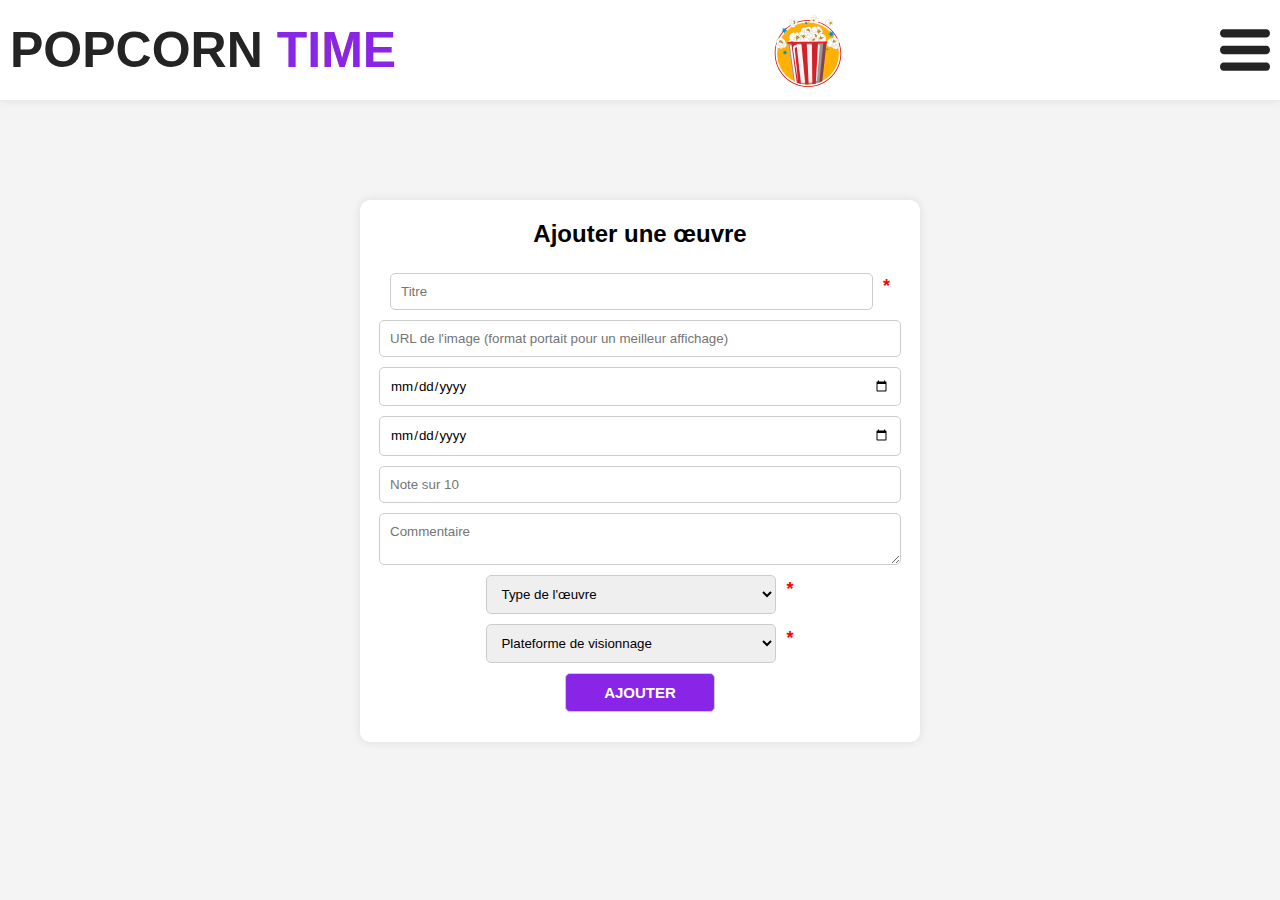
==== new.html @ b9324960 "first commit" ====
<!DOCTYPE html>
<html lang="en">
<head>
    <meta charset="UTF-8">
    <meta name="viewport" content="width=device-width, initial-scale=1.0">
    <link rel="stylesheet" type="text/css" href="./new/new.css">
    <link rel="stylesheet" type="text/css" href="./common/common.css">
    <link rel="shortcut icon" href="../assets/logo.svg" type="image/x-icon">
    <script src="https://code.jquery.com/jquery-3.3.1.js" crossorigin="anonymous"></script>
    <title>Popcorn Time - Nouveau</title>
</head>
<body>
    
    <!--
    __     ____      ________ _      _____ _   _ 
\ \   / /\ \    / /  ____| |    |_   _| \ | |
 \ \_/ /  \ \  / /| |__  | |      | | |  \| |
  \   /    \ \/ / |  __| | |      | | | . ` |
   | |      \  /  | |____| |____ _| |_| |\  |
   |_|       \/   |______|______|_____|_| \_|

   -->
    <nav class="navbar">
        <div class="max-width">
            <h1><span class="title1">POPCORN </span><span class="title2">TI<span title="Motusma" id="motusma" onclick="motusma()">M</span>E</span></h1>
            <img id="site-logo" src="../assets/logo.svg" alt="Logo du site" width="70px" title="Hmmmm">
            <ul class="menu">
                <li><a href="/index.html#films" class="menu-btn">Films</a></li>
                <li><a href="/index.html#series" class="menu-btn">Séries</a></li>
                <li><a href="/index.html#animes" class="menu-btn">Animés</a></li>
                <li><a href="/index.html#favoris" class="menu-btn">Favoris</a></li>
            </ul>
            <div class="menu-btn">
            <img id="menu-icon" src="../assets/bars.svg" alt="Menu bars" width="50px">
            </div>
        </div>
    </nav>

    <div class="container" id="new-container">
        <h2 id="form-title">Ajouter une œuvre</h2>

        <form id="addEntryForm">
            <div class="required-field">
                <input type="text" id="title" placeholder="Titre" required>
                <span class="required-label">*</span>
            </div>
        
            <input type="text" id="imageUrl" placeholder="URL de l'image (format portait pour un meilleur affichage)">
        
            <input type="date" id="startDate" placeholder="Date de début du visionnage">
            
            <input type="date" id="endDate" placeholder="Date de fin du visionnage">
            
            <input type="number" id="rating" placeholder="Note sur 10" min="0" max="10" step="0.1">

            <textarea id="comment" placeholder="Commentaire"></textarea>
        
            <div class="required-field">
                <select id="genre" required>
                    <option value="">Type de l'œuvre</option>
                    <option value="film">Film</option>
                    <option value="serie">Série</option>
                    <option value="anime">Animé</option>
                </select>
                <span class="required-label">*</span>
            </div>
        
            <div class="required-field">
                <select id="plateforme" required>
                    <option value="">Plateforme de visionnage</option>
                    <option value="adn">ADN</option>
                    <option value="amazon">Amazon Prime Vidéo</option>
                    <option value="canalvod">Canal VOD</option>
                    <option value="crunchyroll">Crunchyroll</option>
                    <option value="disney+">Disney +</option>
                    <option value="netflix">Netflix</option>
                    <option value="ocs">OCS</option>
                    <option value="tele">Télévision</option>
                    <option value="yt">YouTube</option>
                    <option value="autre">Autre</option>
                </select>
                <span class="required-label">*</span>
            </div>
        
            <button id="submit-button" type="submit">Ajouter</button>
        </form>
        
    </div>

    <div id="success-modal" class="modal">
        <div class="modal-content" id="success-modal-content">
            <span class="close" onclick="closeAndResetSuccessModal()">&times;</span>
            <h5 id="modal-title">Oeuvre ajoutée avec succès !</h5>
            <button onclick="redirectHome()">Accueil</button>
            <button onclick="closeAndResetSuccessModal()">Ok</button>
        </div>
    </div>

</body>
<script src="./common/common.js"></script>
<script src="./new/new.js"></script>
</html>
---- new/new.css ----
input, select, textarea, button {
    width: 100%;
    margin-top: 10px;
    padding: 10px;
    border: 1px solid #ccc;
    border-radius: 5px;
}

select {
    max-width: 290px;
}

#new-container {
    margin-top: 200px !important;
    max-width: 500px;
    padding: 30px;
}

#addEntryForm {
    display: flex;
    flex-direction: column;
    align-items: center;
    justify-content: center;
    justify-items: center;
    text-align: center;
    align-content: center;
}

#form-title {
    text-align: center;
    margin-top: -10px;
    margin-bottom: 15px;
}

button {
    background: #8925e7;
    color: white;
    max-width: 150px;
    text-transform: uppercase;
    font-weight: bolder;
    font-size: 15px;
    cursor: pointer;
    transition: 0.3s;

    &:hover {
        background: #6a1cbf;
    }
}

.required-field {
    display: flex;
    align-items: center;
    justify-content: center;
    width: 100%;
    position: relative;
}

.required-label {
    color: red;
    font-size: 18px;
    font-weight: bold;
    margin-left: 10px;
}

/* Fenêtre */
#success-modal-content {
    display: flex;
    flex-direction: column;
    justify-content: center;
    align-items: center;
    gap: 10px;

    button {
        background: #8925e7;
        width: 100%;
        padding: 10px;
        border: 1px solid #ccc;
        border-radius: 5px;
        color: white;
        max-width: 150px;
        text-transform: uppercase;
        font-weight: bolder;
        font-size: 15px;
        cursor: pointer;
        transition: 0.3s;
    
        &:hover {
            background: #6a1cbf;
        }
    }
}
---- common/common.css ----
html {
    --fallback-fonts: Helvetica Neue, helvetica, arial, Hiragino Kaku Gothic ProN, Meiryo, MS Gothic;
    user-select: none;
    -moz-user-select: none;
    -webkit-user-drag: none;
    -webkit-user-select: none;
    overflow: auto;
    padding: 0;
    margin: 0;
}

* {
    -webkit-user-drag: none;
    font-family: 'Poppins', sans-serif;
}

body {
    background-color: #f4f4f4;
    margin: 0;
    padding: 0;
}

.container {
    max-width: 600px;
    margin: auto;
    background: white;
    padding: 20px;
    border-radius: 10px;
    box-shadow: 0 0 10px rgba(0, 0, 0, 0.1);
}

.index {
    max-width: 1500px !important;
    margin-left: 50px;
    margin-right: 50px;
}

:root {
    --encore-title-font-stack: CircularSpTitle, CircularSp-Arab, CircularSp-Hebr, CircularSp-Cyrl, CircularSp-Grek, CircularSp-Deva, var(--fallback-fonts, sans-serif);
}

/* Header */
h1 {
    text-align: center;
    font-size: 50px;
}

.title1 {
    color: #242424;
}

.title2 {
    color: #8925e7;
}

#motusma {
    background-size: cover;
    background-clip: text;
    -webkit-background-clip: text;
    background-color: orange;
    display: inline-block;
    cursor: crosshair;
    transition: all ease-in-out .2s;

    &:hover {
        transform: rotateZ(360deg);
        scale: 1.2;
        filter: drop-shadow(0 0 .25vh gold);
        animation: hello 1s;
        color: transparent;
    }
    
}

/* Navbar */
.navbar {
    position: fixed;
    top: 0;
    width: 100%;
    z-index: 999;
    transition: all 0.7s ease;
    background: #fff;
    box-shadow: 0 0 10px rgba(0, 0, 0, 0.1);

}

.navbar.sticky {
    padding: 5px 0;
    background: #8925e7;
}

.navbar .max-width {
    display: flex;
    justify-content: space-between;
    align-items: center;
}

.navbar .menu li {
    list-style: none;
    display: inline-block;
}

.navbar .menu {
    display: flex; 
    align-items: center;
}

.navbar .menu li a {
    display: block;
    color: #242424;
    font-size: 20px;
    font-weight: bold;
    margin-right: 25px;
    transition: color 0.4s ease;
    text-decoration: none;
}

.navbar .menu li a:hover {
    color: #8925e7;
}

#a-del:hover {
    color: red !important;
}

.navbar .menu li a.active {
    text-decoration: underline;
}

.navbar.sticky .menu li a:hover {
    color: #242424;
    text-decoration: underline;
}

.navbar.sticky span {
    color: #242424;
}

.max-width {
    max-width: 1500px;
    height: 100px;
    padding: 0 80px;
    margin: auto;
}

/* Boutons menu + scroll top */
.menu-btn {
    font-size: 23px;
    cursor: pointer;
    display: none;
}

.scroll-up-btn {
    position: fixed;
    height: 45px;
    width: 42px;
    background: #8925e7;
    right: 30px;
    bottom: 10px;
    text-align: center;
    line-height: 45px;
    color: #fff;
    z-index: 9999;
    font-size: 30px;
    border-radius: 6px;
    border-bottom-width: 2px;
    cursor: pointer;
    opacity: 0;
    pointer-events: none;
    transition: all 0.7s ease;
}

.scroll-up-btn.show {
    bottom: 30px;
    opacity: 1;
    pointer-events: auto;
}

.scroll-up-btn:hover {
    filter: brightness(80%);
    transition: .7s;
}

/* Fenêtres d'affichages divers */
.modal {
    display: none;
    position: fixed;
    z-index: 10000;
    left: 0;
    top: 0;
    width: 100%;
    height: 100%;
    background-color: rgba(0, 0, 0, 0.6);
    justify-content: center;
    align-items: center;
}

.modal-content {
    background: white;
    padding: 20px;
    border-radius: 10px;
    max-width: 500px;
    text-align: center;
    position: relative;
    box-shadow: 0px 0px 10px rgba(0, 0, 0, 0.2);
    font-size: 25px;
}

#modal-title {
    margin-top: 25px;
    margin-bottom: 10px;
}

#modal-title-stats {
    margin-top: 0;
    margin-bottom: 20px;
}

.close {
    position: absolute;
    top: 0px;
    right: 7.5px;
    font-size: 40px;
    cursor: pointer;
    
    &:hover {
        color: red;
        transform: scale(1.1);
        transition: all .1s ease-in-out;
    }
}

/* Responsive */
@media (max-width: 1480px) {
    .max-width {
        padding: 0 30px !important;
    }
}

@media (max-width: 1400px) {
    .max-width {
        padding: 0 10px !important;
    }
}

@media (max-width: 1335px) {
    .menu-btn {
        display: flex;
        z-index: 999;
    }

    .menu-btn i.active:before {
        content: "\f00d";
    }

    .navbar .menu {
        position: fixed;
        height: 100vh;
        width: 100%;
        left: -110%;
        top: 0;
        margin: 0;
        background: #f4f4f4;
        text-align: center;
        padding-top: 80px;
        padding-left: 10px;
        transition: all 0.7s ease;
        display: inline-block !important;
    }

    .navbar .menu.active {
        left: 0;
        margin: 0;
    }

    .navbar .menu li {
        display: block;
    }

    .navbar .menu li a {
        display: inline-block;
        margin: 20px 0;
        font-size: 25px;
    }
}

@media (max-width: 700px) {
    .max-width {
        padding: 0 23px;
        height: 70px;
    }

    #site-logo {
        width: 45px;
        margin-left: 0px !important;
    }

    .title1, .title2 {
        font-size: 40px;
    }

    #menu-icon {
        width: 30px;
    }

    #films {
        margin-top: 110px !important;
    }

    .titre-section {
        margin: 18px;
    }

    .container.index {
        padding: 10px;
    }

    .toggle-text {
        font-size: 12px;
    }
}

@media (max-width: 500px) {
    .scroll-up-btn {
        right: 15px;
        bottom: 15px;
        height: 38px;
        width: 35px;
        font-size: 23px;
        line-height: 38px;
    }
}

@media (max-width: 460px) {
    .title1, .title2 {
        font-size: 30px;
    }

    #menu-icon {
        width: 30px;
    }

    #new-container{
        margin-top: 125px !important;
    }

    #site-logo {
        width: 30px !important;
    }
}

@media (max-width: 350px) {
    .title1, .title2 {
        font-size: 20px;
    }

    #menu-icon {
        width: 15px !important;
    }

    #new-container{
        margin-top: 125px !important;
    }

    #site-logo {
        width: 25px !important;
    }
}

/* Custom scrollbar */
::-webkit-scrollbar {
    width: 10px;
}

/* Works on Firefox */
* {
    scrollbar-width: thin;
    scrollbar-color: #8925e7;
}
  
/* Works on Chrome, Edge, and Safari */
*::-webkit-scrollbar {
    width: 12px;
}

*::-webkit-scrollbar-track {
    background: transparent;
}

*::-webkit-scrollbar-thumb {
    background-color: #8925e7;
    border-radius: 20px;
    border: 3px solid transparent;
}
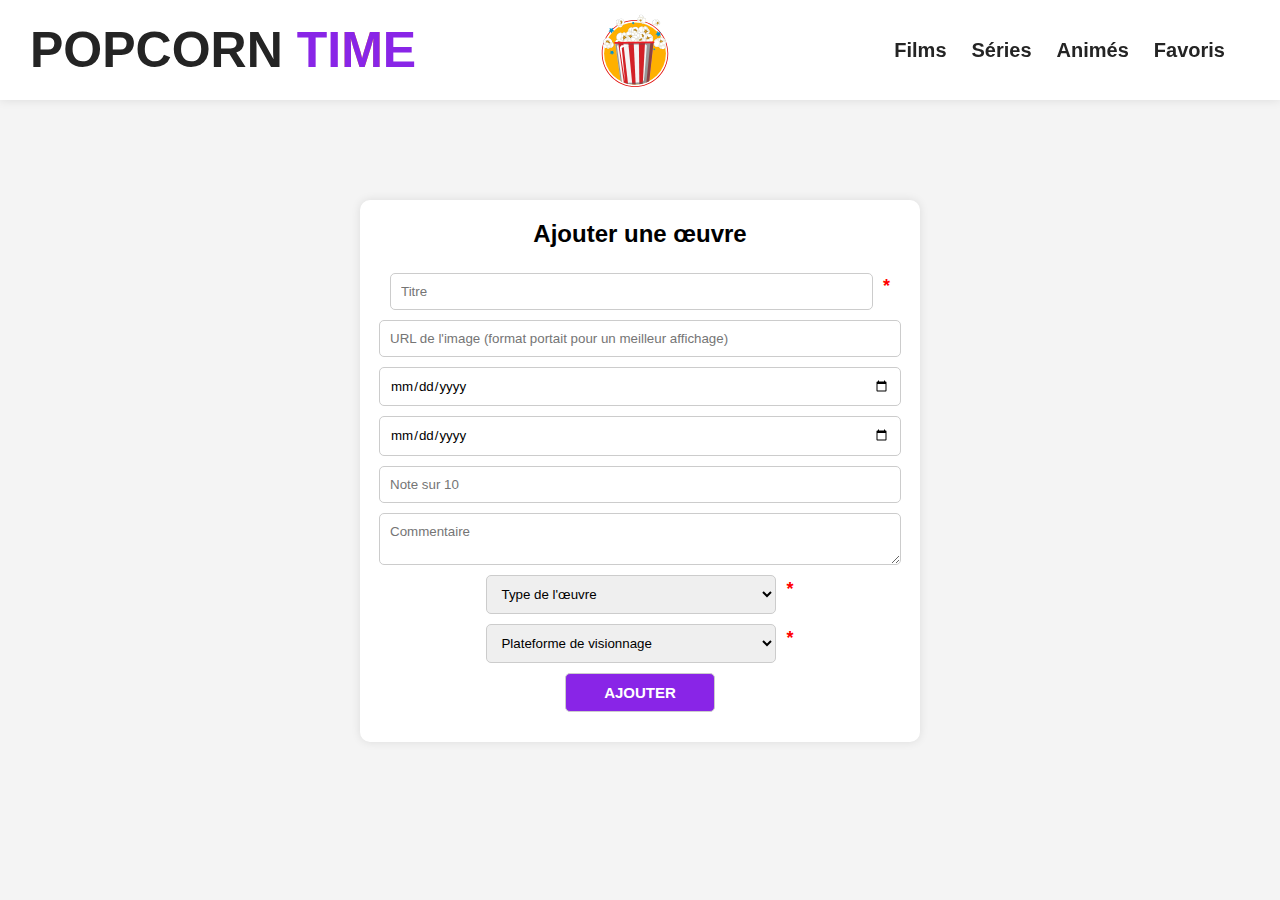
==== commit 148073ce: "remove delete button in navbar + add parameters options & modal, with import/export/delete data butt" ====
--- a/new.html
+++ b/new.html
@@ -3,8 +3,8 @@
 <head>
     <meta charset="UTF-8">
     <meta name="viewport" content="width=device-width, initial-scale=1.0">
-    <link rel="stylesheet" type="text/css" href="./new/new.css">
-    <link rel="stylesheet" type="text/css" href="./common/common.css">
+    <link rel="stylesheet" type="text/css" href="./new/new.css?v=2">
+    <link rel="stylesheet" type="text/css" href="./common/common.css?v=2">
     <link rel="shortcut icon" href="../assets/logo.svg" type="image/x-icon">
     <script src="https://code.jquery.com/jquery-3.3.1.js" crossorigin="anonymous"></script>
     <title>Popcorn Time - Nouveau</title>
@@ -22,7 +22,7 @@
    -->
     <nav class="navbar">
         <div class="max-width">
-            <h1><span class="title1">POPCORN </span><span class="title2">TI<span title="Motusma" id="motusma" onclick="motusma()">M</span>E</span></h1>
+            <h1><span class="title1">POPCORN </span><span class="title2">TI<span title="Minedle" id="minedle" onclick="minedle()">M</span>E</span></h1>
             <img id="site-logo" src="../assets/logo.svg" alt="Logo du site" width="70px" title="Hmmmm">
             <ul class="menu">
                 <li><a href="/index.html#films" class="menu-btn">Films</a></li>
@@ -97,6 +97,6 @@
     </div>
 
 </body>
-<script src="./common/common.js"></script>
-<script src="./new/new.js"></script>
+<script src="./common/common.js?v=2"></script>
+<script src="./new/new.js?v=2"></script>
 </html>--- a/common/common.css
+++ b/common/common.css
@@ -53,7 +53,7 @@
     color: #8925e7;
 }
 
-#motusma {
+#minedle {
     background-size: cover;
     background-clip: text;
     -webkit-background-clip: text;
@@ -119,8 +119,10 @@
     color: #8925e7;
 }
 
-#a-del:hover {
-    color: red !important;
+#parameters:hover {
+    transform: scale(1.1);
+    transition: all .1s ease-in-out;
+    cursor: pointer;
 }
 
 .navbar .menu li a.active {
@@ -211,7 +213,7 @@
     margin-bottom: 10px;
 }
 
-#modal-title-stats {
+#modal-title-stats, #modal-title-parameters {
     margin-top: 0;
     margin-bottom: 20px;
 }
@@ -231,19 +233,19 @@
 }
 
 /* Responsive */
-@media (max-width: 1480px) {
+@media (max-width: 1335px) {
     .max-width {
         padding: 0 30px !important;
     }
 }
 
-@media (max-width: 1400px) {
+@media (max-width: 1235px) {
     .max-width {
         padding: 0 10px !important;
     }
 }
 
-@media (max-width: 1335px) {
+@media (max-width: 1190px) {
     .menu-btn {
         display: flex;
         z-index: 999;
